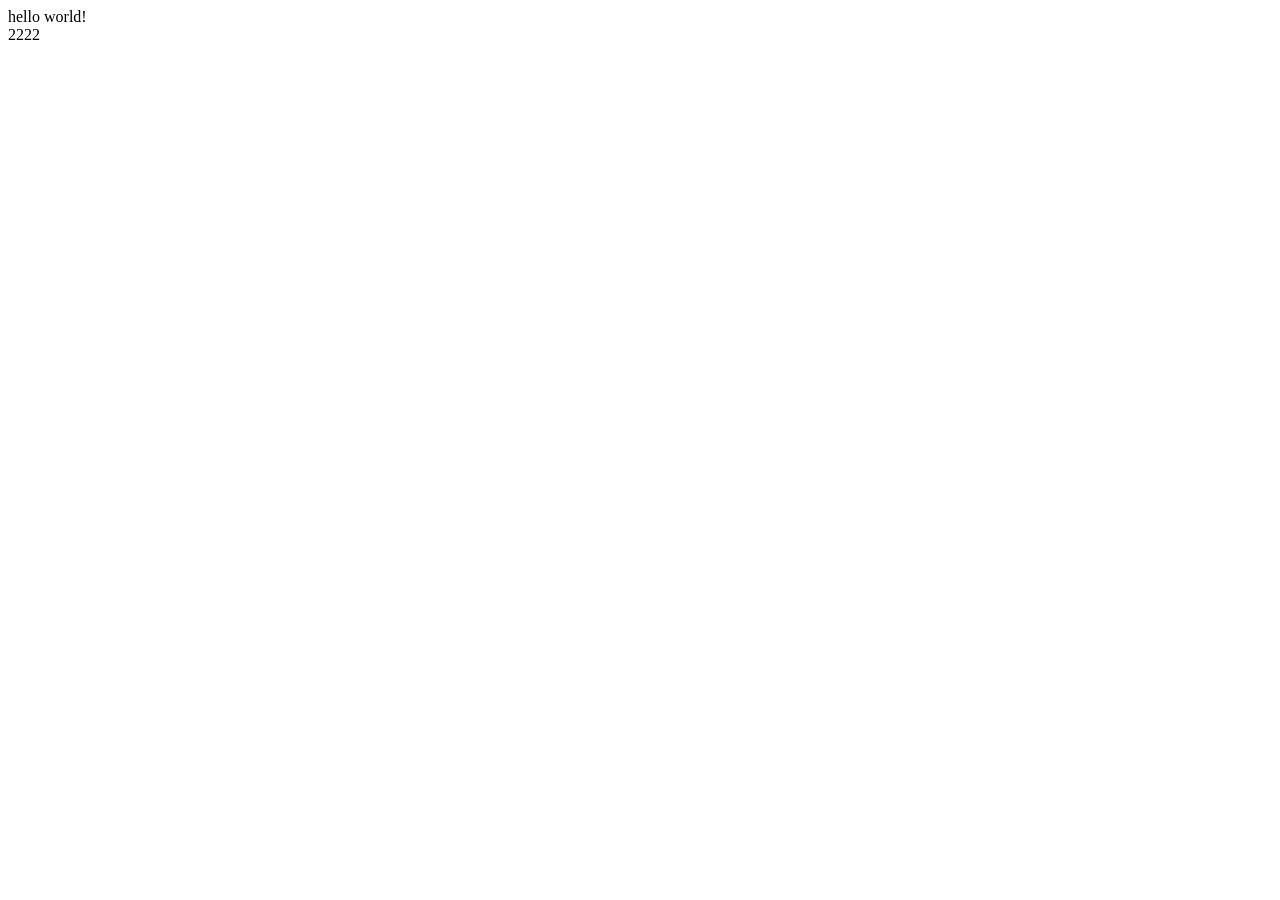
==== first_collab/index.html @ 706c51eb "added 2" ====
<!DOCTYPE html>
<html lang="en">
<head>
    <meta charset="UTF-8">
    <meta name="viewport" content="width=device-width, initial-scale=1.0">
    <title>Document</title>
</head>
<body>
    <div>hello world!</div>
    <div>2222</div>
</body>
</html>
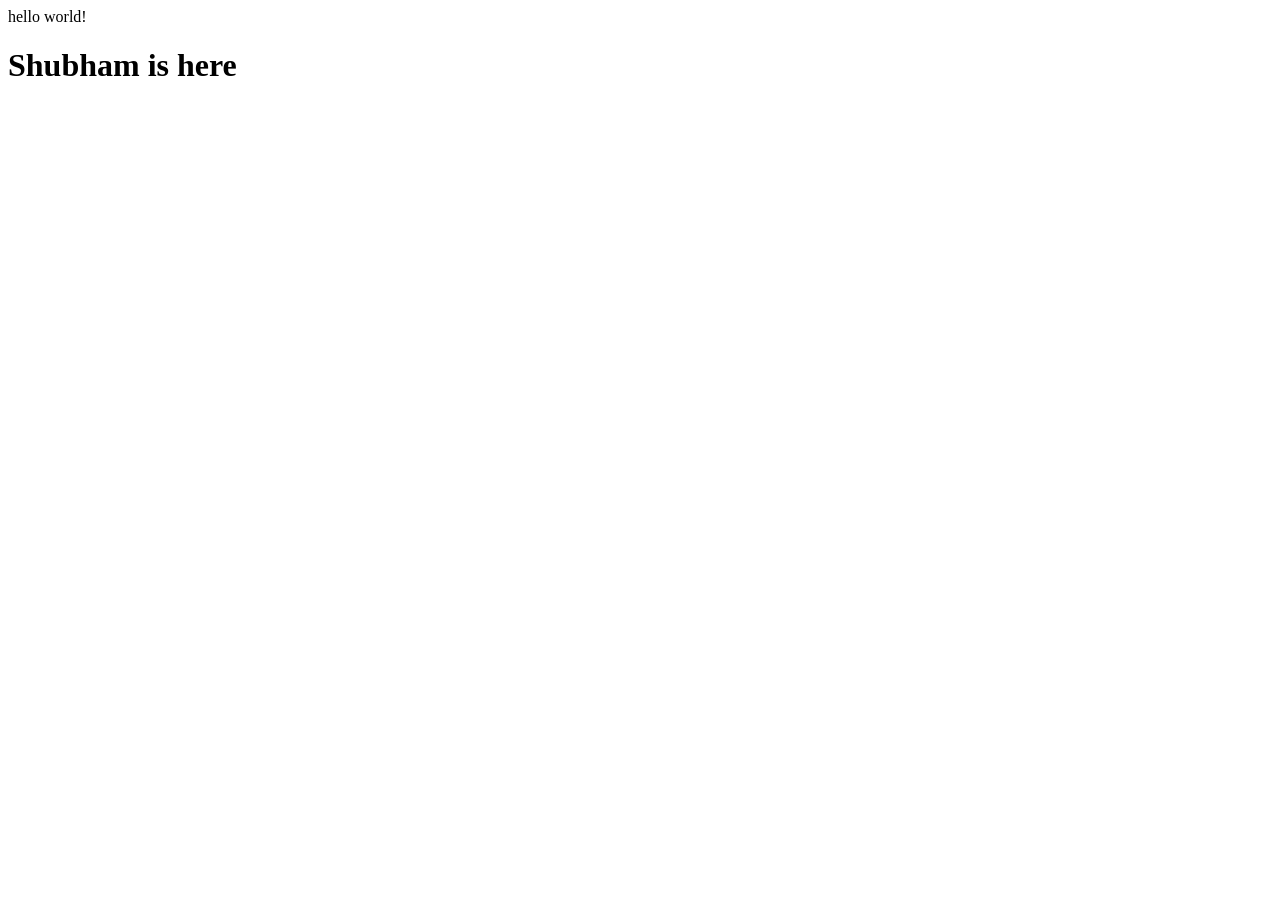
==== commit 348fdb76: "this is correct" ====
--- a/first_collab/index.html
+++ b/first_collab/index.html
@@ -7,6 +7,6 @@
 </head>
 <body>
     <div>hello world!</div>
-    <div>2222</div>
+    <h1>Shubham is here</h1>
 </body>
 </html>
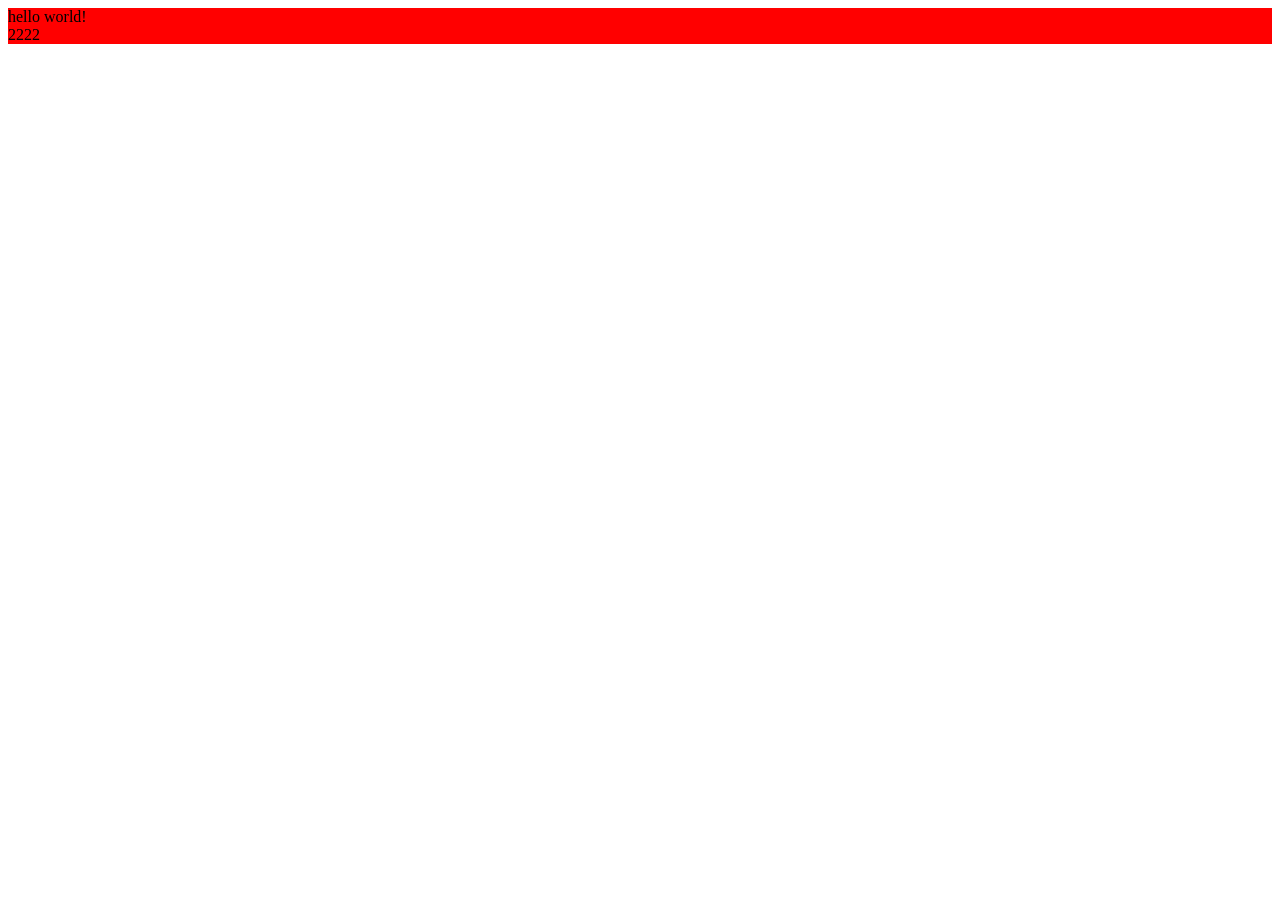
==== commit b8e00355: "adding new things" ====
--- a/first_collab/index.html
+++ b/first_collab/index.html
@@ -3,10 +3,11 @@
 <head>
     <meta charset="UTF-8">
     <meta name="viewport" content="width=device-width, initial-scale=1.0">
+    <link rel="stylesheet" href="styless.css">
     <title>Document</title>
 </head>
 <body>
     <div>hello world!</div>
-    <h1>Shubham is here</h1>
+    <div>2222</div>
 </body>
 </html>
--- a/first_collab/styless.css
+++ b/first_collab/styless.css
@@ -0,0 +1,3 @@
+div{
+    background-color: red;
+}
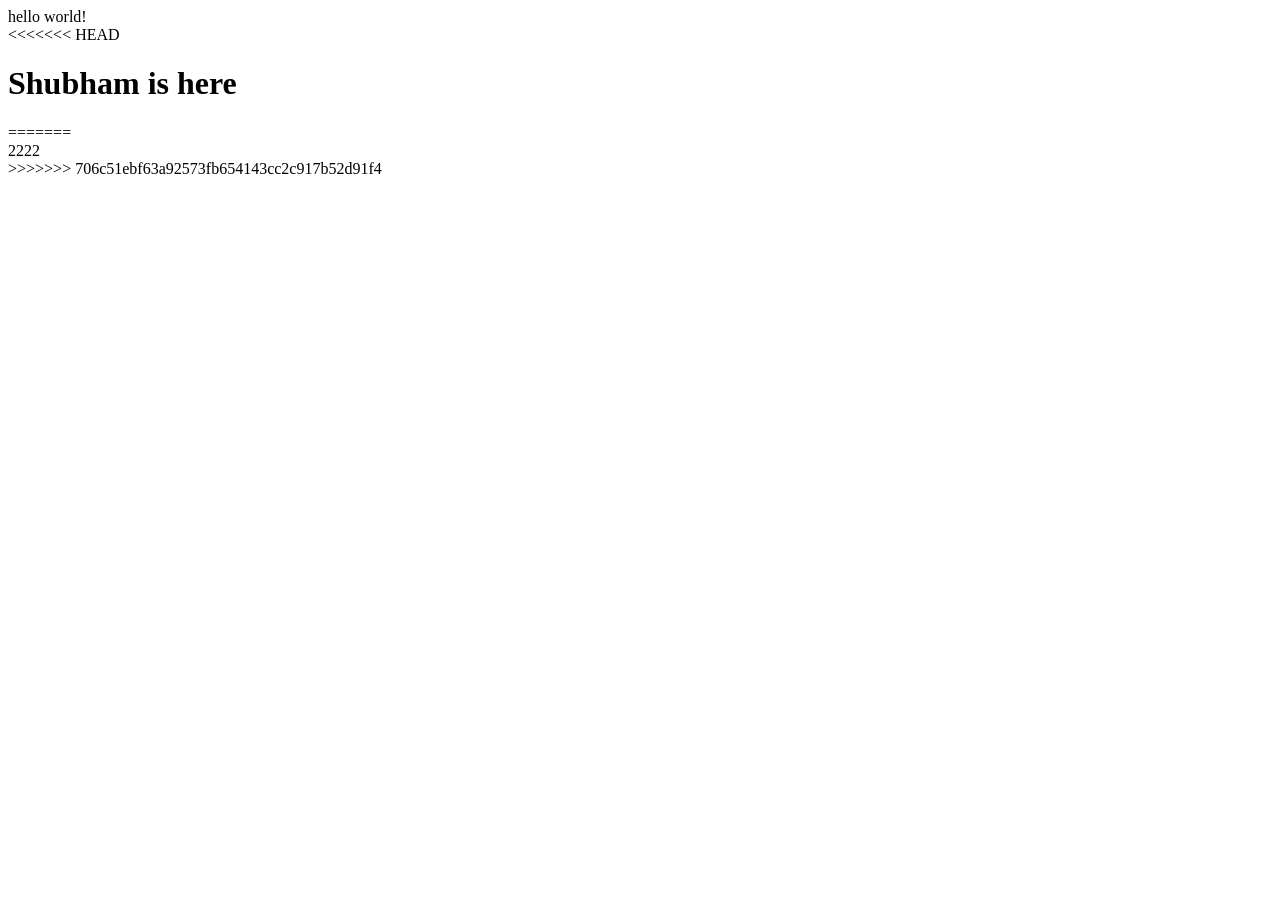
==== commit 1e740db9: "now its correct last V2" ====
--- a/first_collab/index.html
+++ b/first_collab/index.html
@@ -3,11 +3,14 @@
 <head>
     <meta charset="UTF-8">
     <meta name="viewport" content="width=device-width, initial-scale=1.0">
-    <link rel="stylesheet" href="styless.css">
     <title>Document</title>
 </head>
 <body>
     <div>hello world!</div>
+<<<<<<< HEAD
+    <h1>Shubham is here</h1>
+=======
     <div>2222</div>
+>>>>>>> 706c51ebf63a92573fb654143cc2c917b52d91f4
 </body>
 </html>
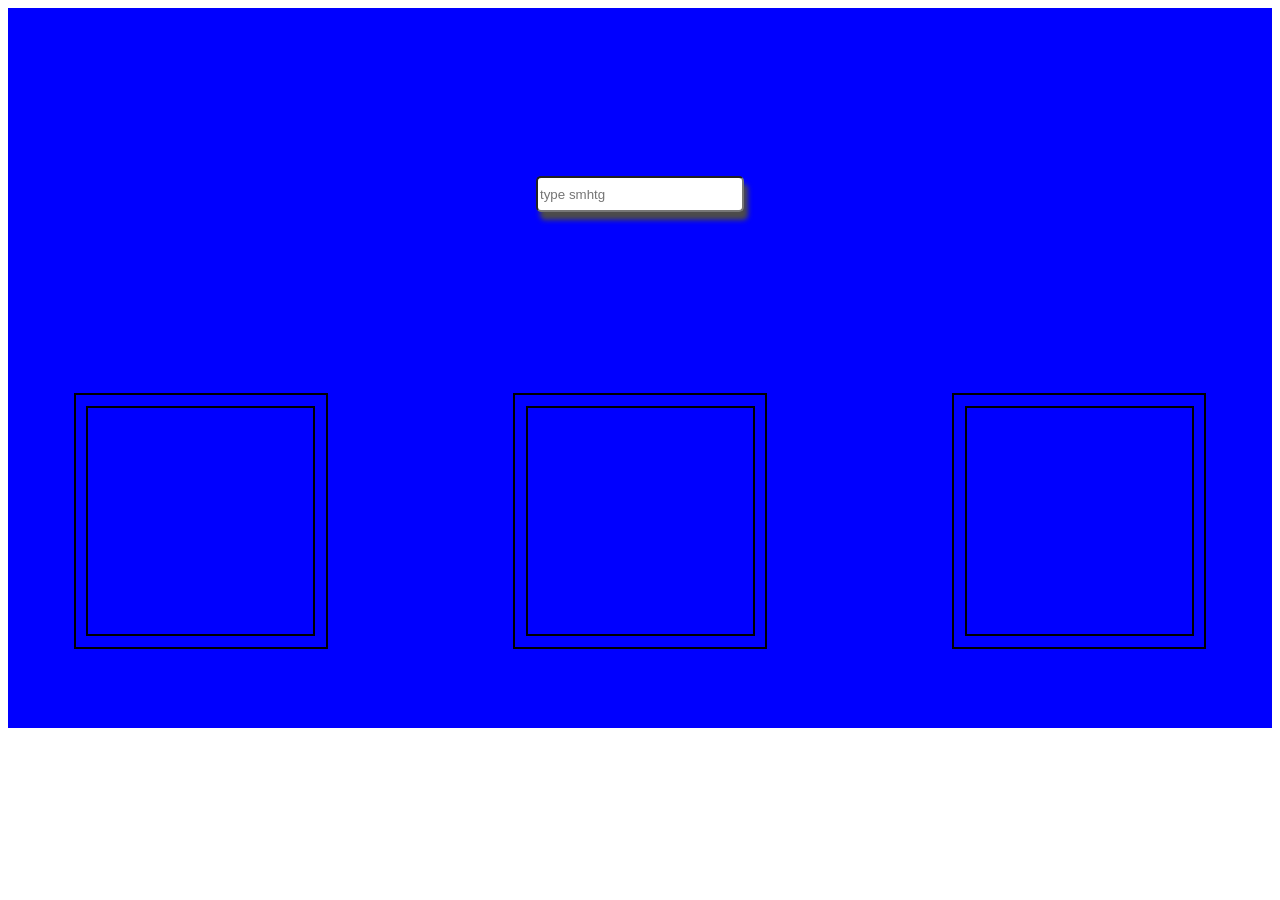
==== commit ccee7d2d: "sdding new things" ====
--- a/first_collab/index.html
+++ b/first_collab/index.html
@@ -3,14 +3,36 @@
 <head>
     <meta charset="UTF-8">
     <meta name="viewport" content="width=device-width, initial-scale=1.0">
+    <link rel="stylesheet" href="styless.css ">
     <title>Document</title>
 </head>
 <body>
-    <div>hello world!</div>
-<<<<<<< HEAD
-    <h1>Shubham is here</h1>
-=======
-    <div>2222</div>
->>>>>>> 706c51ebf63a92573fb654143cc2c917b52d91f4
+   <div class="container">
+        <div class="row">
+        <input type="text" placeholder="type smhtg" class="search-bar">
+   </div>
+        <div class="row">
+            <div class="out-box">
+                <div class="in-box">
+                    <img src="" alt="">
+                </div>
+            </div>
+
+            <div class="out-box">
+                <div class="in-box">
+                    <img src="" alt="">
+                </div>
+            </div>
+
+            <div class="out-box">
+                <div class="in-box">
+                    <img src="" alt="">
+                </div>
+            </div>
+        </div>
+         
+   </div>
+
+  
 </body>
 </html>
--- a/first_collab/styless.css
+++ b/first_collab/styless.css
@@ -0,0 +1,43 @@
+
+.container{
+    display: flex;
+    position: relative;
+    background-color: blue;
+    flex-direction: column;
+    height: 720px;
+    width: 100%;
+    /* border-radius: 2%; */
+    
+}
+.row{
+    display: flex;
+    flex-wrap: nowrap;
+    margin: 60px 15px 15px 15px;
+    height: 35%;
+    gap: 15% 15%;
+     justify-content: center;
+    align-items: center;
+
+}
+.out-box{
+    border: 2px solid black;
+    display: flex;
+    flex: 1;
+    height: 100%;
+    justify-content: center;
+    align-items: center;
+    max-width: 250px;
+    
+}
+.in-box{
+    border: 2px solid black;
+    height: 90%;
+    width: 90%;
+
+}
+.search-bar{
+    height: 30px;
+    width: 200px;
+    border-radius: 5px;
+    box-shadow: 4px 8px 5px #4c4b4b;
+}
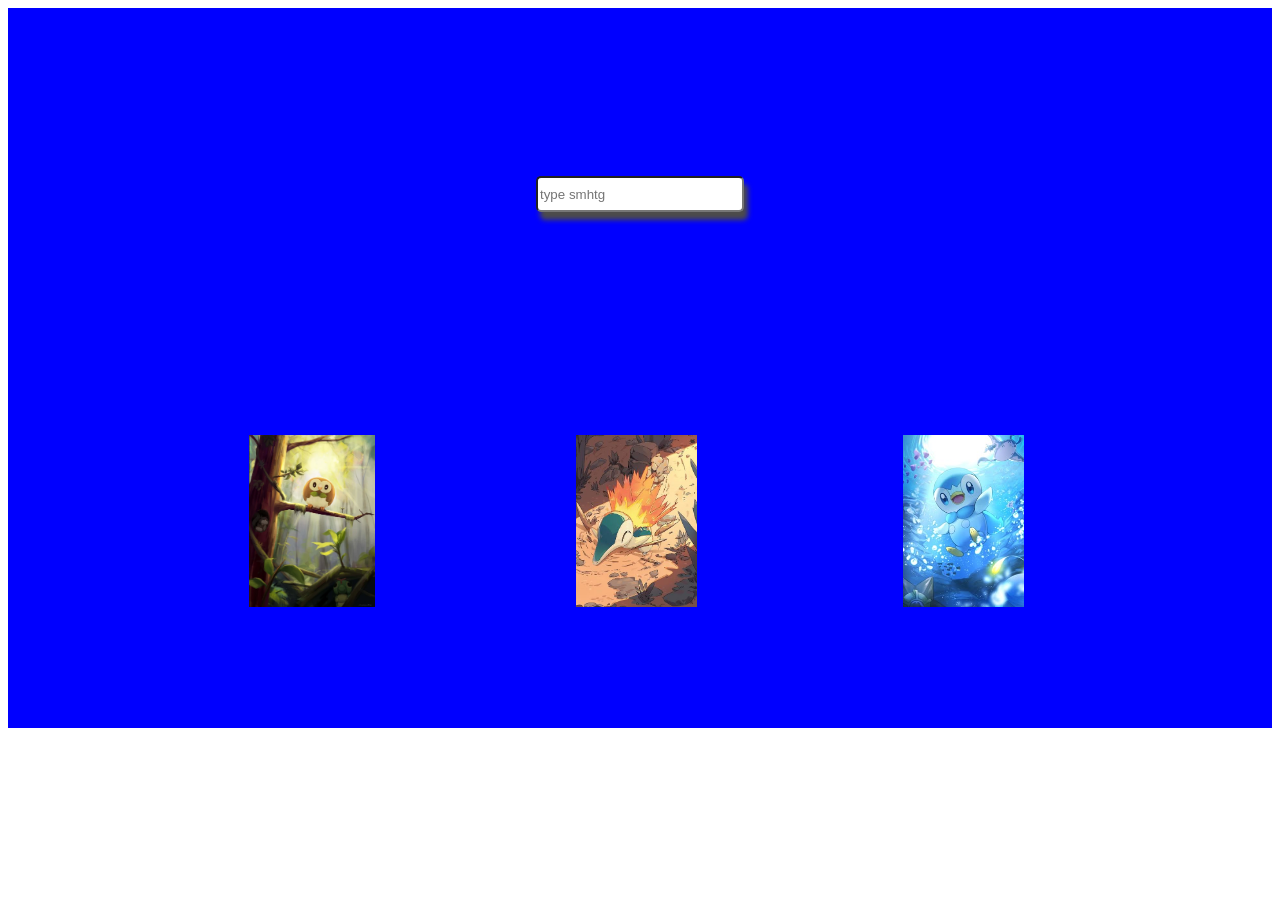
==== commit ee5ab450: "added pokemon" ====
--- a/first_collab/index.html
+++ b/first_collab/index.html
@@ -9,24 +9,27 @@
 <body>
    <div class="container">
         <div class="row">
-        <input type="text" placeholder="type smhtg" class="search-bar">
+            <form action="submit">
+                <input type="text" placeholder="type smhtg" class="search-bar">
+            </form>
+
    </div>
         <div class="row">
             <div class="out-box">
                 <div class="in-box">
-                    <img src="" alt="">
+                    <img src="photos\rowlet.webp" alt="rowlet">
                 </div>
             </div>
 
             <div class="out-box">
                 <div class="in-box">
-                    <img src="" alt="">
+                    <img src="photos\cynd.jpeg" alt="">
                 </div>
             </div>
 
             <div class="out-box">
                 <div class="in-box">
-                    <img src="" alt="">
+                    <img src="photos\piplu.jpg" alt="piplup">
                 </div>
             </div>
         </div>
--- a/first_collab/styless.css
+++ b/first_collab/styless.css
@@ -20,19 +20,21 @@
 
 }
 .out-box{
-    border: 2px solid black;
+    /* border: 2px solid black; */
     display: flex;
     flex: 1;
-    height: 100%;
+    height: 80%;
     justify-content: center;
     align-items: center;
-    max-width: 250px;
+    max-width: 142px;
     
 }
 .in-box{
-    border: 2px solid black;
-    height: 90%;
+    /* border: 2px solid black; */
+    height: 85%;
     width: 90%;
+    align-items: center;
+    vertical-align: center;
 
 }
 .search-bar{
@@ -41,3 +43,14 @@
     border-radius: 5px;
     box-shadow: 4px 8px 5px #4c4b4b;
 }
+img{
+    max-width: 100%;
+    max-height: 100%;
+}
+img:hover{
+    transform: scale(1.2);
+    opacity: 0.8;
+    cursor: pointer;
+     box-shadow: 4px 8px 5px #4c4b4b;
+}
+
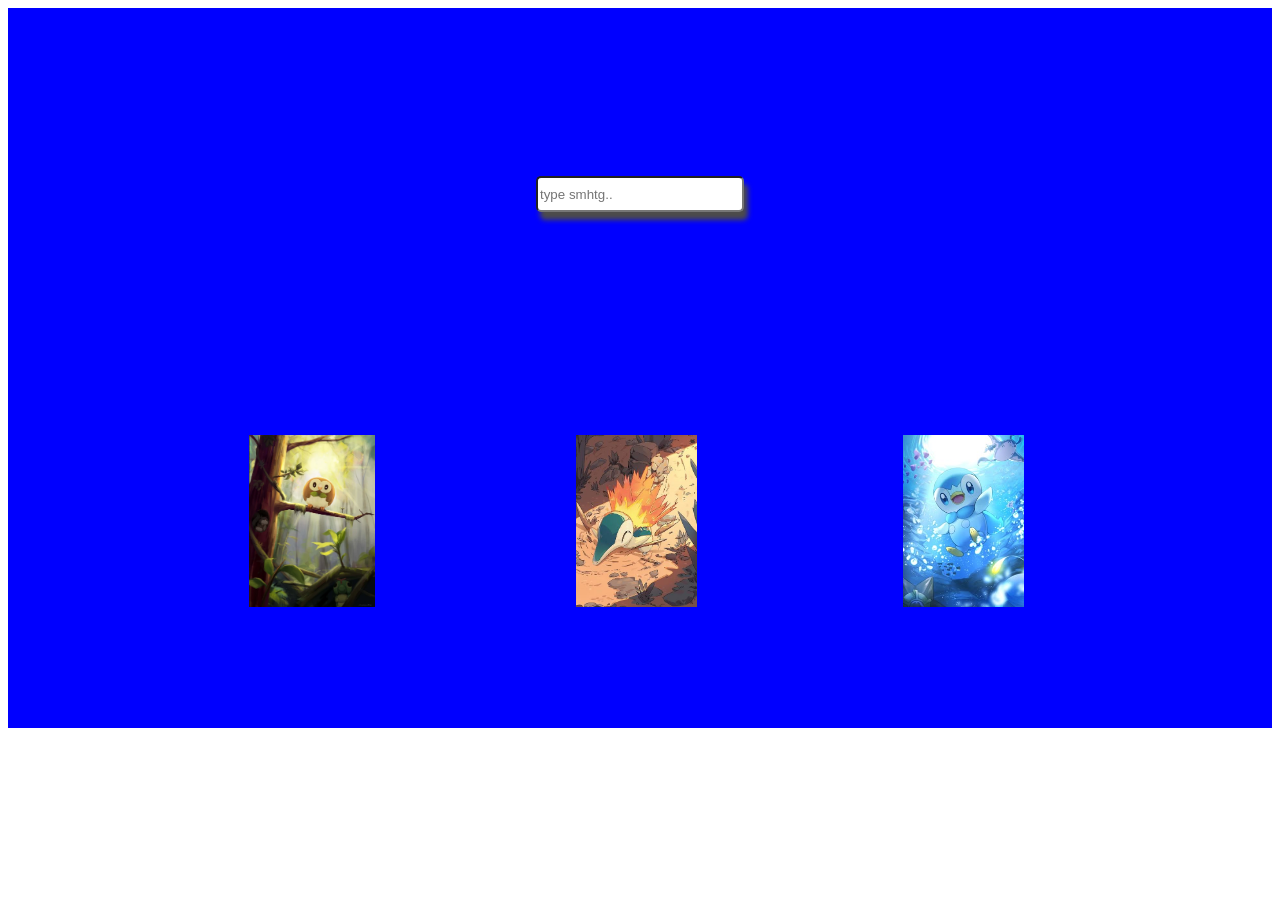
==== commit 6b8a52ea: "testing" ====
--- a/first_collab/index.html
+++ b/first_collab/index.html
@@ -10,7 +10,7 @@
    <div class="container">
         <div class="row">
             <form action="submit">
-                <input type="text" placeholder="type smhtg" class="search-bar">
+                <input type="text" placeholder="type smhtg.." class="search-bar">
             </form>
 
    </div>
